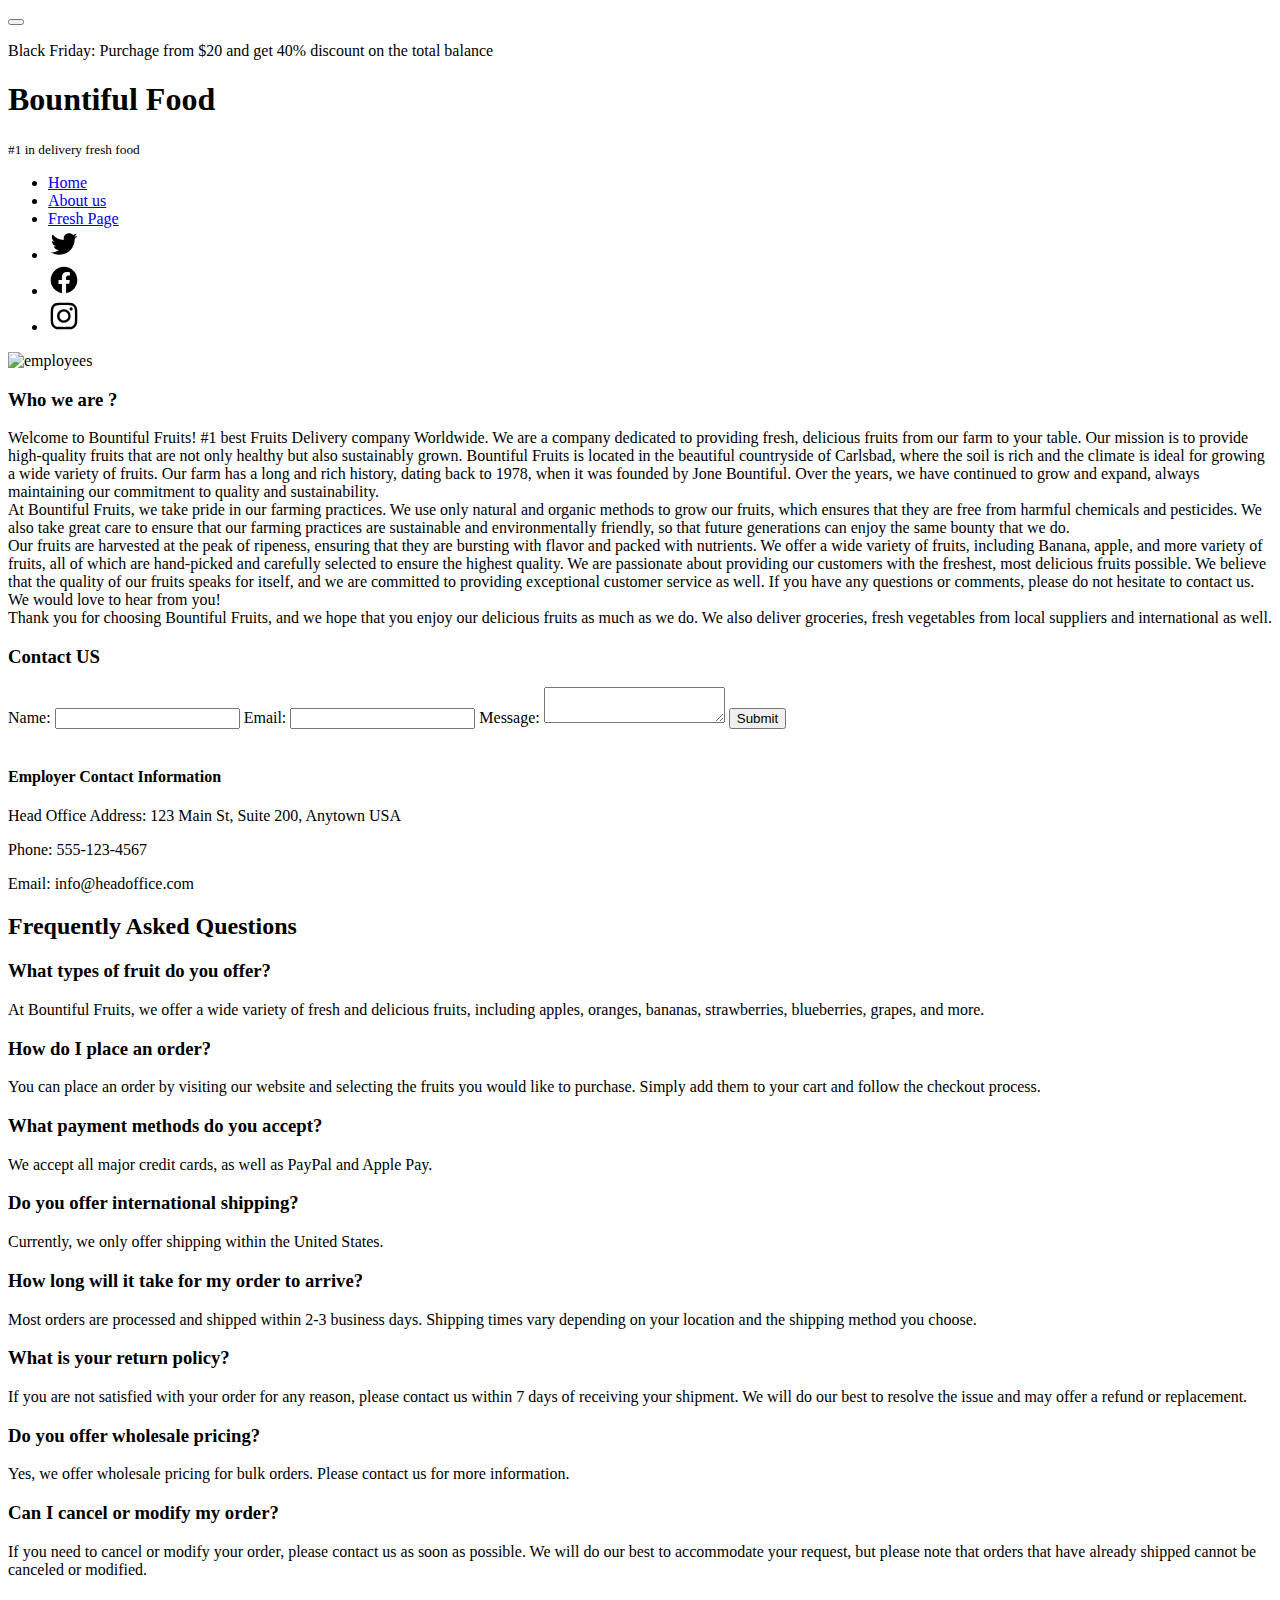
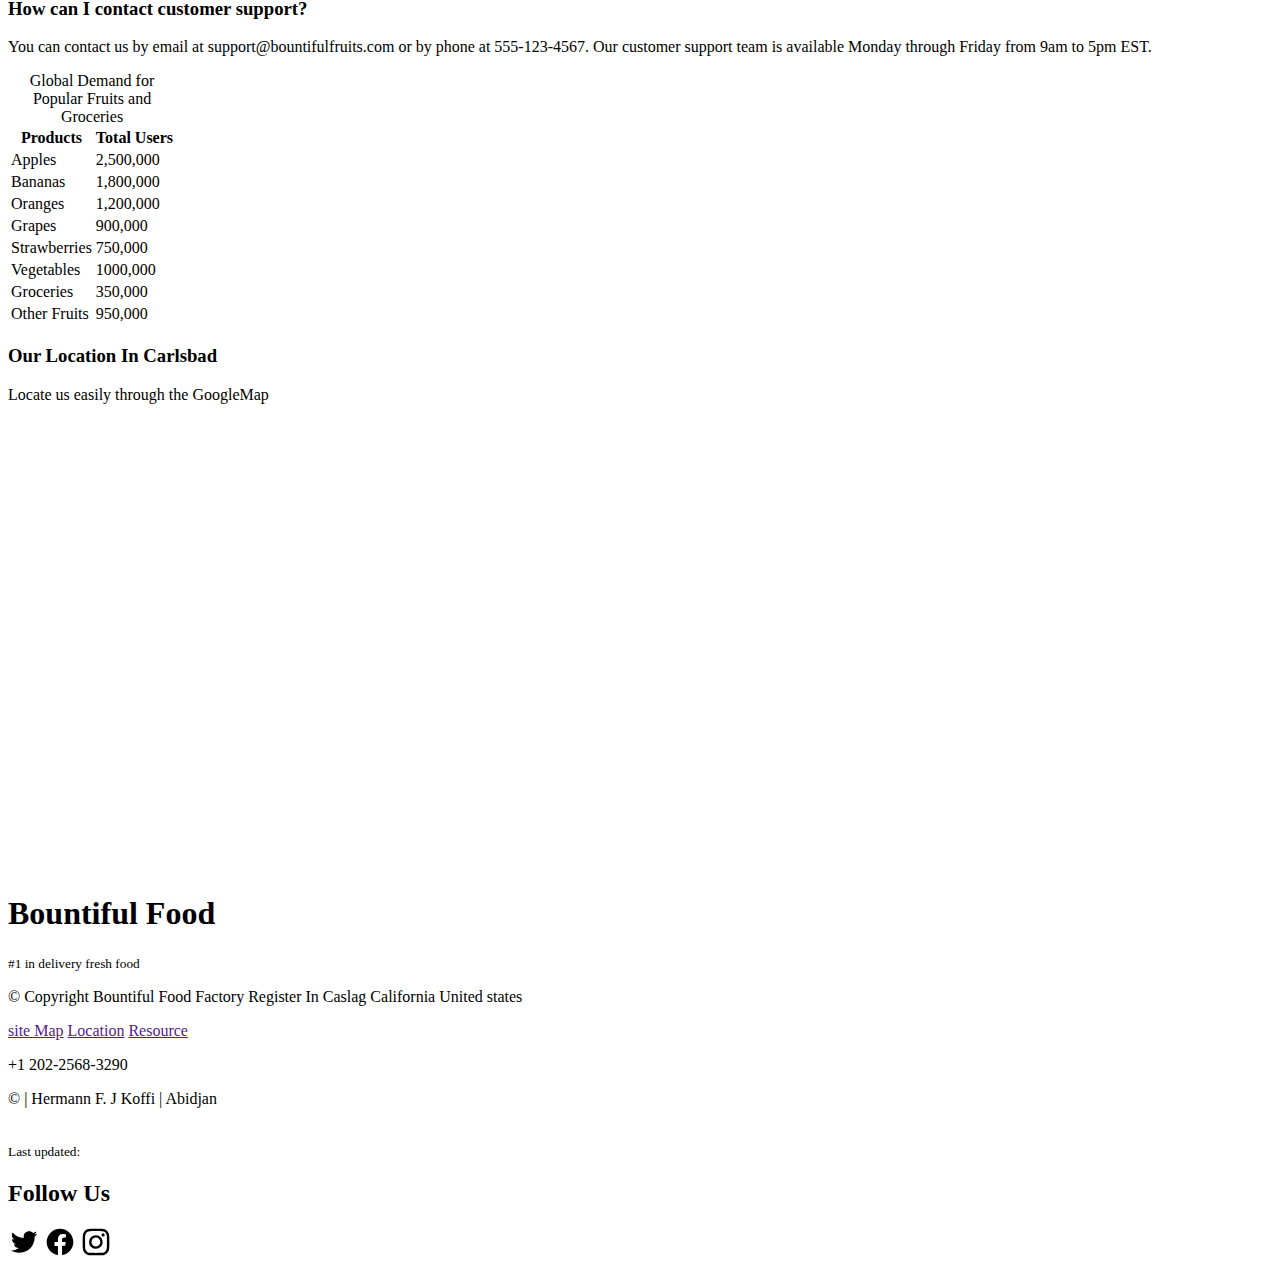
==== about-us.html @ 6716507a "update" ====
<!DOCTYPE html>
<html lang="en">

<head>
    <meta charset="UTF-8">
    <meta http-equiv="X-UA-Compatible" content="IE=edge">
    <meta name="viewport" content="width=device-width, initial-scale=1.0">
    <meta name="description"
        content="About us page, Official webpage of the Bountiful Delivery fatory food located in Carlsbad, California.">
    <title>Bountiful Foods Delivery | About us page</title>
    <link rel="shortcut icon" href="/bountiful/images/favicon-32x32.png" type="image/x-icon">
    <link rel="stylesheet" href="/bountiful/styles/normalize.css">
    <link rel="stylesheet" href="/bountiful/styles/small.css">
    <link rel="stylesheet" href="/bountiful/styles/medium.css">
    <link rel="stylesheet" href="/bountiful/styles/large.css">
    <script defer src="https://kit.fontawesome.com/ac007b80fc.js" crossorigin="anonymous"></script>
    <!-- google font scripts -->
    <link rel="preconnect" href="https://fonts.googleapis.com">
    <link rel="preconnect" href="https://fonts.gstatic.com" crossorigin>
    <link
        href="https://fonts.googleapis.com/css2?family=Montserrat:wght@200&family=Open+Sans&family=Playfair+Display&family=Source+Sans+Pro:wght@200&display=swap"
        rel="stylesheet">
</head>

<body>
    <header>
        <div class="banner" id="banner">
            <div class="banner-content">
                <div class="banner-text">
                    <button type="button" class="banner-button" onclick="hideBanner()"><i
                            class="fa-solid fa-rectangle-xmark"></i></button>
                    <p>Black Friday: Purchage from $20 and get 40% discount on the total balance</p>
                </div>
            </div>
        </div>
        <div class="large">
            <div class="header">
                <div class="wrapper-header">
                    <div class="logo">
                        <h1>Bountiful Food</h1>
                        <small>#1 in delivery fresh food</small>
                    </div>
                    <div class="hamburger-menu" id="hamburger-menu">
                        <div class="line"></div>
                        <div class="line"></div>
                        <div class="line"></div>
                    </div>
                </div>
            </div>
            <div class="links" id="links">
                <nav>
                    <ul>
                        <li class="btn"><a href="/bountiful/index.html">Home</a></li>
                        <li class="btn"><a href="#">About us</a></li>
                        <li class="btn"><a href="/bountiful/fresh-page.html">Fresh Page</a></li>
                        <li class="btn"><a href="twitter.com"><svg width="32" height="32"
                                    class="Glevq lmT4W _R1t5 lmT4W" viewBox="0 0 24 24" version="1.1"
                                    aria-hidden="false">
                                    <desc lang="en-US">Twitter icon</desc>
                                    <path
                                        d="M22 5.888c-.697.298-1.492.496-2.388.596.796-.497 1.493-1.292 1.791-2.285-.796.496-1.692.795-2.587.993C18.119 4.497 17.025 4 15.83 4c-2.289 0-4.08 1.788-4.08 4.073 0 .298 0 .596.1.895-3.383-.1-6.368-1.789-8.358-4.173a3.578 3.578 0 0 0-.597 1.987c0 1.39.696 2.682 1.79 3.378-.596 0-1.193-.199-1.79-.497v.1c0 1.986 1.393 3.576 3.283 3.973-.298.1-.696.1-1.094.1-.299 0-.498 0-.796-.1a3.971 3.971 0 0 0 3.78 2.782c-1.392 1.093-3.183 1.788-5.074 1.788-.298 0-.696 0-.995-.099 1.791 1.192 3.98 1.788 6.269 1.788 7.562.2 11.741-6.06 11.741-11.425v-.497c.796-.596 1.393-1.39 1.99-2.185Z">
                                    </path>
                                </svg></a></a></li>
                        <li class="btn"><a href="facebook.com"><svg width="32" height="32"
                                    class="Glevq lmT4W _R1t5 lmT4W" viewBox="0 0 24 24" version="1.1"
                                    aria-hidden="false">
                                    <desc lang="en-US">Facebook icon</desc>
                                    <path
                                        d="M22 12c0-5.563-4.5-10-10-10S2 6.5 2 12c0 5 3.688 9.125 8.438 9.875v-6.938H7.874V12h2.563V9.812c0-2.5 1.5-3.874 3.75-3.874 1.124 0 2.25.187 2.25.187v2.438h-1.25c-1.25 0-1.626.75-1.626 1.562V12h2.75l-.437 2.875h-2.313v7C18.313 21.187 22 17 22 12Z">
                                    </path>
                                </svg></a></a></li>
                        <li class="btn"><a href="instagram.com"><svg width="32" height="32"
                                    class="Glevq lmT4W _R1t5 lmT4W" viewBox="0 0 24 24" version="1.1"
                                    aria-hidden="false">
                                    <desc lang="en-US">Instagram icon</desc>
                                    <path
                                        d="M21.933 7.877c-.048-1.064-.219-1.79-.465-2.429a4.874 4.874 0 0 0-1.154-1.77 4.959 4.959 0 0 0-1.77-1.154c-.635-.246-1.361-.417-2.429-.464C15.052 2.012 14.71 2 11.996 2c-2.714 0-3.056.012-4.123.06-1.063.047-1.79.218-2.425.464-.658.254-1.214.599-1.77 1.155a4.959 4.959 0 0 0-1.154 1.77c-.246.634-.417 1.36-.464 2.428C2.012 8.94 2 9.282 2 11.996c0 2.714.012 3.056.06 4.123.047 1.064.218 1.79.464 2.429.254.658.599 1.214 1.155 1.77a4.958 4.958 0 0 0 1.77 1.154c.634.246 1.36.417 2.428.464 1.067.048 1.405.06 4.123.06s3.056-.012 4.123-.06c1.063-.047 1.79-.218 2.429-.464a4.872 4.872 0 0 0 1.77-1.155 4.956 4.956 0 0 0 1.154-1.77c.246-.634.417-1.36.465-2.428.047-1.067.059-1.405.059-4.123s-.016-3.056-.067-4.119Zm-1.798 8.159c-.044.976-.206 1.504-.345 1.857a3.103 3.103 0 0 1-.746 1.15c-.35.35-.683.568-1.151.747-.353.135-.881.301-1.857.345-1.056.047-1.37.06-4.04.06s-2.984-.012-4.04-.06c-.976-.044-1.504-.207-1.857-.345a3.103 3.103 0 0 1-1.15-.746 3.054 3.054 0 0 1-.747-1.151c-.135-.353-.301-.881-.345-1.857-.047-1.056-.06-1.37-.06-4.04s.013-2.984.06-4.04c.044-.976.206-1.504.345-1.857.183-.468.397-.801.746-1.15.35-.35.683-.568 1.151-.747.353-.135.881-.301 1.857-.345 1.056-.047 1.37-.06 4.04-.06s2.984.013 4.04.06c.976.044 1.504.206 1.857.345.468.183.801.397 1.15.746.35.35.568.683.747 1.151.135.353.301.881.345 1.857.047 1.056.06 1.37.06 4.04s-.012 2.988-.06 4.04Zm-8.139-9.17a5.136 5.136 0 1 0 .002 10.27 5.136 5.136 0 0 0-.002-10.27Zm0 8.463a3.333 3.333 0 1 1 0-6.665 3.333 3.333 0 0 1 0 6.665Zm6.536-8.67a1.197 1.197 0 1 1-2.397 0 1.197 1.197 0 1 1 2.397 0Z">
                                    </path>
                                </svg></a></li>
                    </ul>
                </nav>
            </div>
        </div>
    </header>
    <main>
        <div class="about-us-page">
            <div class="content-about-us">
                <img src="/bountiful/images/about-us-pic.jpg"
                    alt="employees" loading="lazy">
                <h3>Who we are ?</h3>
                <p> Welcome to Bountiful Fruits! #1 best Fruits Delivery company Worldwide. We are a company dedicated
                    to providing fresh, delicious fruits from our farm to your table. Our mission is to provide
                    high-quality fruits that are not only healthy but also sustainably grown.
                    Bountiful Fruits is located in the beautiful countryside of Carlsbad, where the soil is rich and the
                    climate is ideal for growing a wide variety of fruits. Our farm has a long and rich history, dating
                    back to 1978, when it was founded by Jone Bountiful. Over the years, we have continued to grow and
                    expand, always maintaining our commitment to quality and sustainability. <br>
                    At Bountiful Fruits, we take pride in our farming practices. We use only natural and organic methods
                    to grow our fruits, which ensures that they are free from harmful chemicals and pesticides. We also
                    take great care to ensure that our farming practices are sustainable and environmentally friendly,
                    so that future generations can enjoy the same bounty that we do. <br>
                    Our fruits are harvested at the peak of ripeness, ensuring that they are bursting with flavor and
                    packed with nutrients. We offer a wide variety of fruits, including Banana, apple, and more variety
                    of fruits, all of which are hand-picked and carefully selected to ensure the highest quality.
                    We are passionate about providing our customers with the freshest, most delicious fruits possible.
                    We believe that the quality of our fruits speaks for itself, and we are committed to providing
                    exceptional customer service as well. If you have any questions or comments, please do not hesitate
                    to contact us. We would love to hear from you! <br>
                    Thank you for choosing Bountiful Fruits, and we hope that you enjoy our delicious fruits as much as
                    we do. We also deliver groceries, fresh vegetables from local suppliers and international as well.
                </p>

        
                    <h3>Contact US</h3>
                <form action="#" method="post">
                    <label for="name">Name:</label>
                    <input type="text" id="name" name="name" required>

                    <label for="email">Email:</label>
                    <input type="email" id="email" name="email" required>

                    <label for="message">Message:</label>
                    <textarea id="message" name="message"  required></textarea>

                    <input type="submit" value="Submit">
                </form>
                <br>
                </div>
                <h4>Employer Contact Information</h4>
                <p>Head Office Address: 123 Main St, Suite 200, Anytown USA</p>
                <p>Phone: 555-123-4567</p>
                <p>Email: info@headoffice.com</p>


                <div class="faq">
                    <h2>Frequently Asked Questions</h2>
                    
                    <h3>What types of fruit do you offer?</h3>
                    <p>At Bountiful Fruits, we offer a wide variety of fresh and delicious fruits, including apples, oranges, bananas, strawberries, blueberries, grapes, and more.</p>
                    
                    <h3>How do I place an order?</h3>
                    <p>You can place an order by visiting our website and selecting the fruits you would like to purchase. Simply add them to your cart and follow the checkout process.</p>
                    
                    <h3>What payment methods do you accept?</h3>
                    <p>We accept all major credit cards, as well as PayPal and Apple Pay.</p>
                    
                    <h3>Do you offer international shipping?</h3>
                    <p>Currently, we only offer shipping within the United States.</p>
                    
                    <h3>How long will it take for my order to arrive?</h3>
                    <p>Most orders are processed and shipped within 2-3 business days. Shipping times vary depending on your location and the shipping method you choose.</p>
                    
                    <h3>What is your return policy?</h3>
                    <p>If you are not satisfied with your order for any reason, please contact us within 7 days of receiving your shipment. We will do our best to resolve the issue and may offer a refund or replacement.</p>
                    
                    <h3>Do you offer wholesale pricing?</h3>
                    <p>Yes, we offer wholesale pricing for bulk orders. Please contact us for more information.</p>
                    
                    <h3>Can I cancel or modify my order?</h3>
                    <p>If you need to cancel or modify your order, please contact us as soon as possible. We will do our best to accommodate your request, but please note that orders that have already shipped cannot be canceled or modified.</p>
                    
                    <h3>How can I contact customer support?</h3>
                    <p>You can contact us by email at support@bountifulfruits.com or by phone at 555-123-4567. Our customer support team is available Monday through Friday from 9am to 5pm EST.</p>
                  </div>
                  
            

            <div class="customer-data">
                <table>
                    <caption>Global Demand for Popular Fruits and Groceries</caption>
                    <tr>
                        <th>Products</th>
                        <th>Total Users</th>
                    </tr>
                    <tr>
                        <td>Apples</td>
                        <td>2,500,000</td>
                    </tr>
                    <tr>
                        <td>Bananas</td>
                        <td>1,800,000</td>
                    </tr>
                    <tr>
                        <td>Oranges</td>
                        <td>1,200,000</td>
                    </tr>
                    <tr>
                        <td>Grapes</td>
                        <td>900,000</td>
                    </tr>
                    <tr>
                        <td>Strawberries</td>
                        <td>750,000</td>
                    </tr>
                    <tr>
                        <td>Vegetables</td>
                        <td>1000,000</td>
                    </tr>
                    <tr>
                        <td>Groceries</td>
                        <td>350,000</td>
                    </tr>
                    <tr>
                        <td>Other Fruits</td>
                        <td>950,000</td>
                    </tr>
                </table>

                </table>
            </div>



            <div class="our-location">
                <h3>Our Location In Carlsbad</h3>
                <p>Locate us easily through the GoogleMap</p>
                <iframe
                    src="https://www.google.com/maps/embed?pb=!1m18!1m12!1m3!1d3369.001902185548!2d-104.21487158538137!3d32.392310710809404!2m3!1f0!2f0!3f0!3m2!1i1024!2i768!4f13.1!3m3!1m2!1s0x86e379728fc55c15%3A0x28a2e1c2445ec7f1!2sCountry%20Side%20St%2C%20Carlsbad%2C%20NM%2088220%2C%20USA!5e0!3m2!1sen!2sci!4v1680620390883!5m2!1sen!2sci"
                    width="600" height="450" style="border:0;" allowfullscreen="" loading="lazy"
                    referrerpolicy="no-referrer-when-downgrade"></iframe>
            </div>


        </div>




    </main>
    <footer>
        <div class="logo">
            <h1>Bountiful Food</h1>
            <small>#1 in delivery fresh food</small>
        </div>

        <div class="copyright">
            <p> <span id="year"></span> &copy; Copyright Bountiful Food Factory Register In Caslag California United
                states</p>
            <a href="">site Map</a>
            <a href="">Location</a>
            <a href="">Resource</a>
            <p>+1 202-2568-3290</p>
            <p>&copy; <span id="year"></span> | Hermann F. J Koffi | Abidjan</p> <br>
            <small>Last updated: <span id="currentdate2"></span> </small>
        </div>

        <div class="social-links">
            <h2>Follow Us</h2>
            <div class="follow-us">
                <a href=""><svg width="32" height="32" class="Glevq lmT4W _R1t5 lmT4W" viewBox="0 0 24 24" version="1.1"
                        aria-hidden="false">
                        <desc lang="en-US">Twitter icon</desc>
                        <path
                            d="M22 5.888c-.697.298-1.492.496-2.388.596.796-.497 1.493-1.292 1.791-2.285-.796.496-1.692.795-2.587.993C18.119 4.497 17.025 4 15.83 4c-2.289 0-4.08 1.788-4.08 4.073 0 .298 0 .596.1.895-3.383-.1-6.368-1.789-8.358-4.173a3.578 3.578 0 0 0-.597 1.987c0 1.39.696 2.682 1.79 3.378-.596 0-1.193-.199-1.79-.497v.1c0 1.986 1.393 3.576 3.283 3.973-.298.1-.696.1-1.094.1-.299 0-.498 0-.796-.1a3.971 3.971 0 0 0 3.78 2.782c-1.392 1.093-3.183 1.788-5.074 1.788-.298 0-.696 0-.995-.099 1.791 1.192 3.98 1.788 6.269 1.788 7.562.2 11.741-6.06 11.741-11.425v-.497c.796-.596 1.393-1.39 1.99-2.185Z">
                        </path>
                    </svg></a>
                <a href=""><svg width="32" height="32" class="Glevq lmT4W _R1t5 lmT4W" viewBox="0 0 24 24" version="1.1"
                        aria-hidden="false">
                        <desc lang="en-US">Facebook icon</desc>
                        <path
                            d="M22 12c0-5.563-4.5-10-10-10S2 6.5 2 12c0 5 3.688 9.125 8.438 9.875v-6.938H7.874V12h2.563V9.812c0-2.5 1.5-3.874 3.75-3.874 1.124 0 2.25.187 2.25.187v2.438h-1.25c-1.25 0-1.626.75-1.626 1.562V12h2.75l-.437 2.875h-2.313v7C18.313 21.187 22 17 22 12Z">
                        </path>
                    </svg></a>
                <a href=""><svg width="32" height="32" class="Glevq lmT4W _R1t5 lmT4W" viewBox="0 0 24 24" version="1.1"
                        aria-hidden="false">
                        <desc lang="en-US">Instagram icon</desc>
                        <path
                            d="M21.933 7.877c-.048-1.064-.219-1.79-.465-2.429a4.874 4.874 0 0 0-1.154-1.77 4.959 4.959 0 0 0-1.77-1.154c-.635-.246-1.361-.417-2.429-.464C15.052 2.012 14.71 2 11.996 2c-2.714 0-3.056.012-4.123.06-1.063.047-1.79.218-2.425.464-.658.254-1.214.599-1.77 1.155a4.959 4.959 0 0 0-1.154 1.77c-.246.634-.417 1.36-.464 2.428C2.012 8.94 2 9.282 2 11.996c0 2.714.012 3.056.06 4.123.047 1.064.218 1.79.464 2.429.254.658.599 1.214 1.155 1.77a4.958 4.958 0 0 0 1.77 1.154c.634.246 1.36.417 2.428.464 1.067.048 1.405.06 4.123.06s3.056-.012 4.123-.06c1.063-.047 1.79-.218 2.429-.464a4.872 4.872 0 0 0 1.77-1.155 4.956 4.956 0 0 0 1.154-1.77c.246-.634.417-1.36.465-2.428.047-1.067.059-1.405.059-4.123s-.016-3.056-.067-4.119Zm-1.798 8.159c-.044.976-.206 1.504-.345 1.857a3.103 3.103 0 0 1-.746 1.15c-.35.35-.683.568-1.151.747-.353.135-.881.301-1.857.345-1.056.047-1.37.06-4.04.06s-2.984-.012-4.04-.06c-.976-.044-1.504-.207-1.857-.345a3.103 3.103 0 0 1-1.15-.746 3.054 3.054 0 0 1-.747-1.151c-.135-.353-.301-.881-.345-1.857-.047-1.056-.06-1.37-.06-4.04s.013-2.984.06-4.04c.044-.976.206-1.504.345-1.857.183-.468.397-.801.746-1.15.35-.35.683-.568 1.151-.747.353-.135.881-.301 1.857-.345 1.056-.047 1.37-.06 4.04-.06s2.984.013 4.04.06c.976.044 1.504.206 1.857.345.468.183.801.397 1.15.746.35.35.568.683.747 1.151.135.353.301.881.345 1.857.047 1.056.06 1.37.06 4.04s-.012 2.988-.06 4.04Zm-8.139-9.17a5.136 5.136 0 1 0 .002 10.27 5.136 5.136 0 0 0-.002-10.27Zm0 8.463a3.333 3.333 0 1 1 0-6.665 3.333 3.333 0 0 1 0 6.665Zm6.536-8.67a1.197 1.197 0 1 1-2.397 0 1.197 1.197 0 1 1 2.397 0Z">
                        </path>
                    </svg></a>
            </div>

        </div>
    </footer>
    <script defer src="/bountiful/scripts/script.js"></script>
</body>

</html>
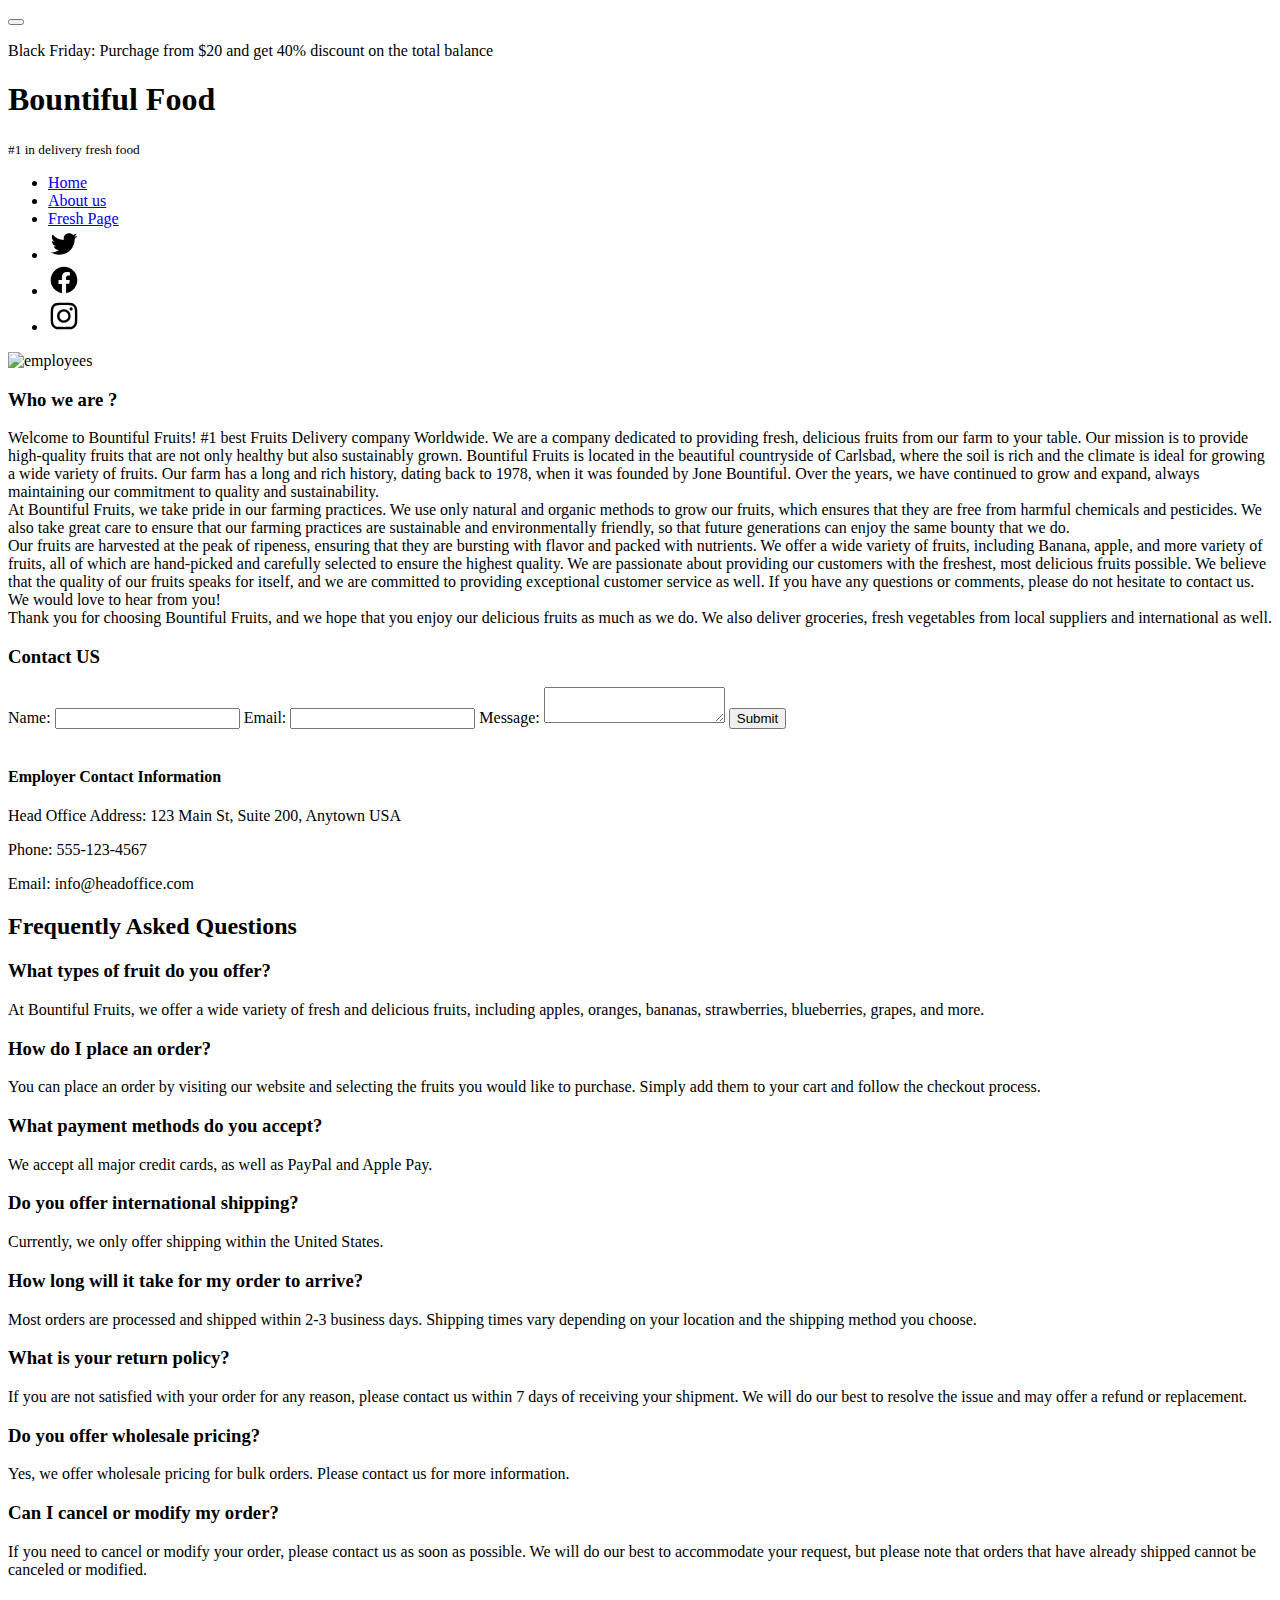
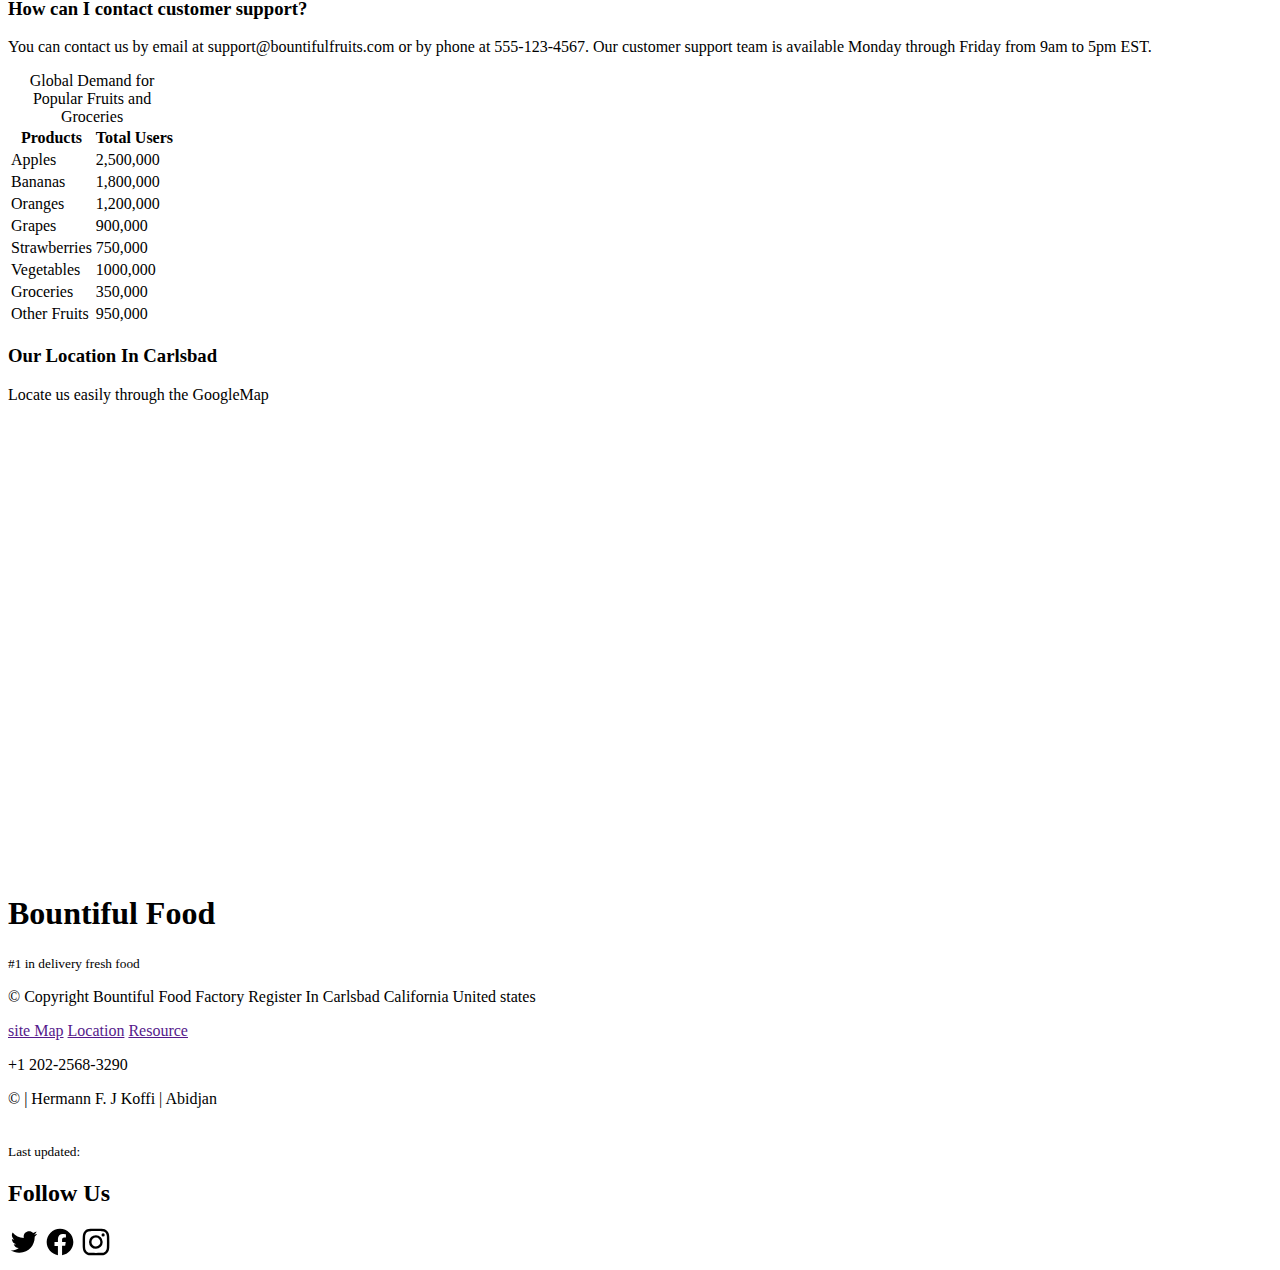
==== commit 03dc0c26: "update" ====
--- a/about-us.html
+++ b/about-us.html
@@ -85,8 +85,7 @@
     <main>
         <div class="about-us-page">
             <div class="content-about-us">
-                <img src="/bountiful/images/about-us-pic.jpg"
-                    alt="employees" loading="lazy">
+                <img src="/bountiful/images/about-us-pic.jpg" alt="employees" loading="lazy">
                 <h3>Who we are ?</h3>
                 <p> Welcome to Bountiful Fruits! #1 best Fruits Delivery company Worldwide. We are a company dedicated
                     to providing fresh, delicious fruits from our farm to your table. Our mission is to provide
@@ -110,8 +109,8 @@
                     we do. We also deliver groceries, fresh vegetables from local suppliers and international as well.
                 </p>
 
-        
-                    <h3>Contact US</h3>
+
+                <h3>Contact US</h3>
                 <form action="#" method="post">
                     <label for="name">Name:</label>
                     <input type="text" id="name" name="name" required>
@@ -120,50 +119,57 @@
                     <input type="email" id="email" name="email" required>
 
                     <label for="message">Message:</label>
-                    <textarea id="message" name="message"  required></textarea>
+                    <textarea id="message" name="message" required></textarea>
 
                     <input type="submit" value="Submit">
                 </form>
                 <br>
-                </div>
-                <h4>Employer Contact Information</h4>
-                <p>Head Office Address: 123 Main St, Suite 200, Anytown USA</p>
-                <p>Phone: 555-123-4567</p>
-                <p>Email: info@headoffice.com</p>
-
-
-                <div class="faq">
-                    <h2>Frequently Asked Questions</h2>
-                    
-                    <h3>What types of fruit do you offer?</h3>
-                    <p>At Bountiful Fruits, we offer a wide variety of fresh and delicious fruits, including apples, oranges, bananas, strawberries, blueberries, grapes, and more.</p>
-                    
-                    <h3>How do I place an order?</h3>
-                    <p>You can place an order by visiting our website and selecting the fruits you would like to purchase. Simply add them to your cart and follow the checkout process.</p>
-                    
-                    <h3>What payment methods do you accept?</h3>
-                    <p>We accept all major credit cards, as well as PayPal and Apple Pay.</p>
-                    
-                    <h3>Do you offer international shipping?</h3>
-                    <p>Currently, we only offer shipping within the United States.</p>
-                    
-                    <h3>How long will it take for my order to arrive?</h3>
-                    <p>Most orders are processed and shipped within 2-3 business days. Shipping times vary depending on your location and the shipping method you choose.</p>
-                    
-                    <h3>What is your return policy?</h3>
-                    <p>If you are not satisfied with your order for any reason, please contact us within 7 days of receiving your shipment. We will do our best to resolve the issue and may offer a refund or replacement.</p>
-                    
-                    <h3>Do you offer wholesale pricing?</h3>
-                    <p>Yes, we offer wholesale pricing for bulk orders. Please contact us for more information.</p>
-                    
-                    <h3>Can I cancel or modify my order?</h3>
-                    <p>If you need to cancel or modify your order, please contact us as soon as possible. We will do our best to accommodate your request, but please note that orders that have already shipped cannot be canceled or modified.</p>
-                    
-                    <h3>How can I contact customer support?</h3>
-                    <p>You can contact us by email at support@bountifulfruits.com or by phone at 555-123-4567. Our customer support team is available Monday through Friday from 9am to 5pm EST.</p>
-                  </div>
-                  
-            
+            </div>
+            <h4>Employer Contact Information</h4>
+            <p>Head Office Address: 123 Main St, Suite 200, Anytown USA</p>
+            <p>Phone: 555-123-4567</p>
+            <p>Email: info@headoffice.com</p>
+
+
+            <div class="faq">
+                <h2>Frequently Asked Questions</h2>
+
+                <h3>What types of fruit do you offer?</h3>
+                <p>At Bountiful Fruits, we offer a wide variety of fresh and delicious fruits, including apples,
+                    oranges, bananas, strawberries, blueberries, grapes, and more.</p>
+
+                <h3>How do I place an order?</h3>
+                <p>You can place an order by visiting our website and selecting the fruits you would like to purchase.
+                    Simply add them to your cart and follow the checkout process.</p>
+
+                <h3>What payment methods do you accept?</h3>
+                <p>We accept all major credit cards, as well as PayPal and Apple Pay.</p>
+
+                <h3>Do you offer international shipping?</h3>
+                <p>Currently, we only offer shipping within the United States.</p>
+
+                <h3>How long will it take for my order to arrive?</h3>
+                <p>Most orders are processed and shipped within 2-3 business days. Shipping times vary depending on your
+                    location and the shipping method you choose.</p>
+
+                <h3>What is your return policy?</h3>
+                <p>If you are not satisfied with your order for any reason, please contact us within 7 days of receiving
+                    your shipment. We will do our best to resolve the issue and may offer a refund or replacement.</p>
+
+                <h3>Do you offer wholesale pricing?</h3>
+                <p>Yes, we offer wholesale pricing for bulk orders. Please contact us for more information.</p>
+
+                <h3>Can I cancel or modify my order?</h3>
+                <p>If you need to cancel or modify your order, please contact us as soon as possible. We will do our
+                    best to accommodate your request, but please note that orders that have already shipped cannot be
+                    canceled or modified.</p>
+
+                <h3>How can I contact customer support?</h3>
+                <p>You can contact us by email at support@bountifulfruits.com or by phone at 555-123-4567. Our customer
+                    support team is available Monday through Friday from 9am to 5pm EST.</p>
+            </div>
+
+
 
             <div class="customer-data">
                 <table>
@@ -234,7 +240,7 @@
         </div>
 
         <div class="copyright">
-            <p> <span id="year"></span> &copy; Copyright Bountiful Food Factory Register In Caslag California United
+            <p> <span id="year"></span> &copy; Copyright Bountiful Food Factory Register In Carlsbad California United
                 states</p>
             <a href="">site Map</a>
             <a href="">Location</a>
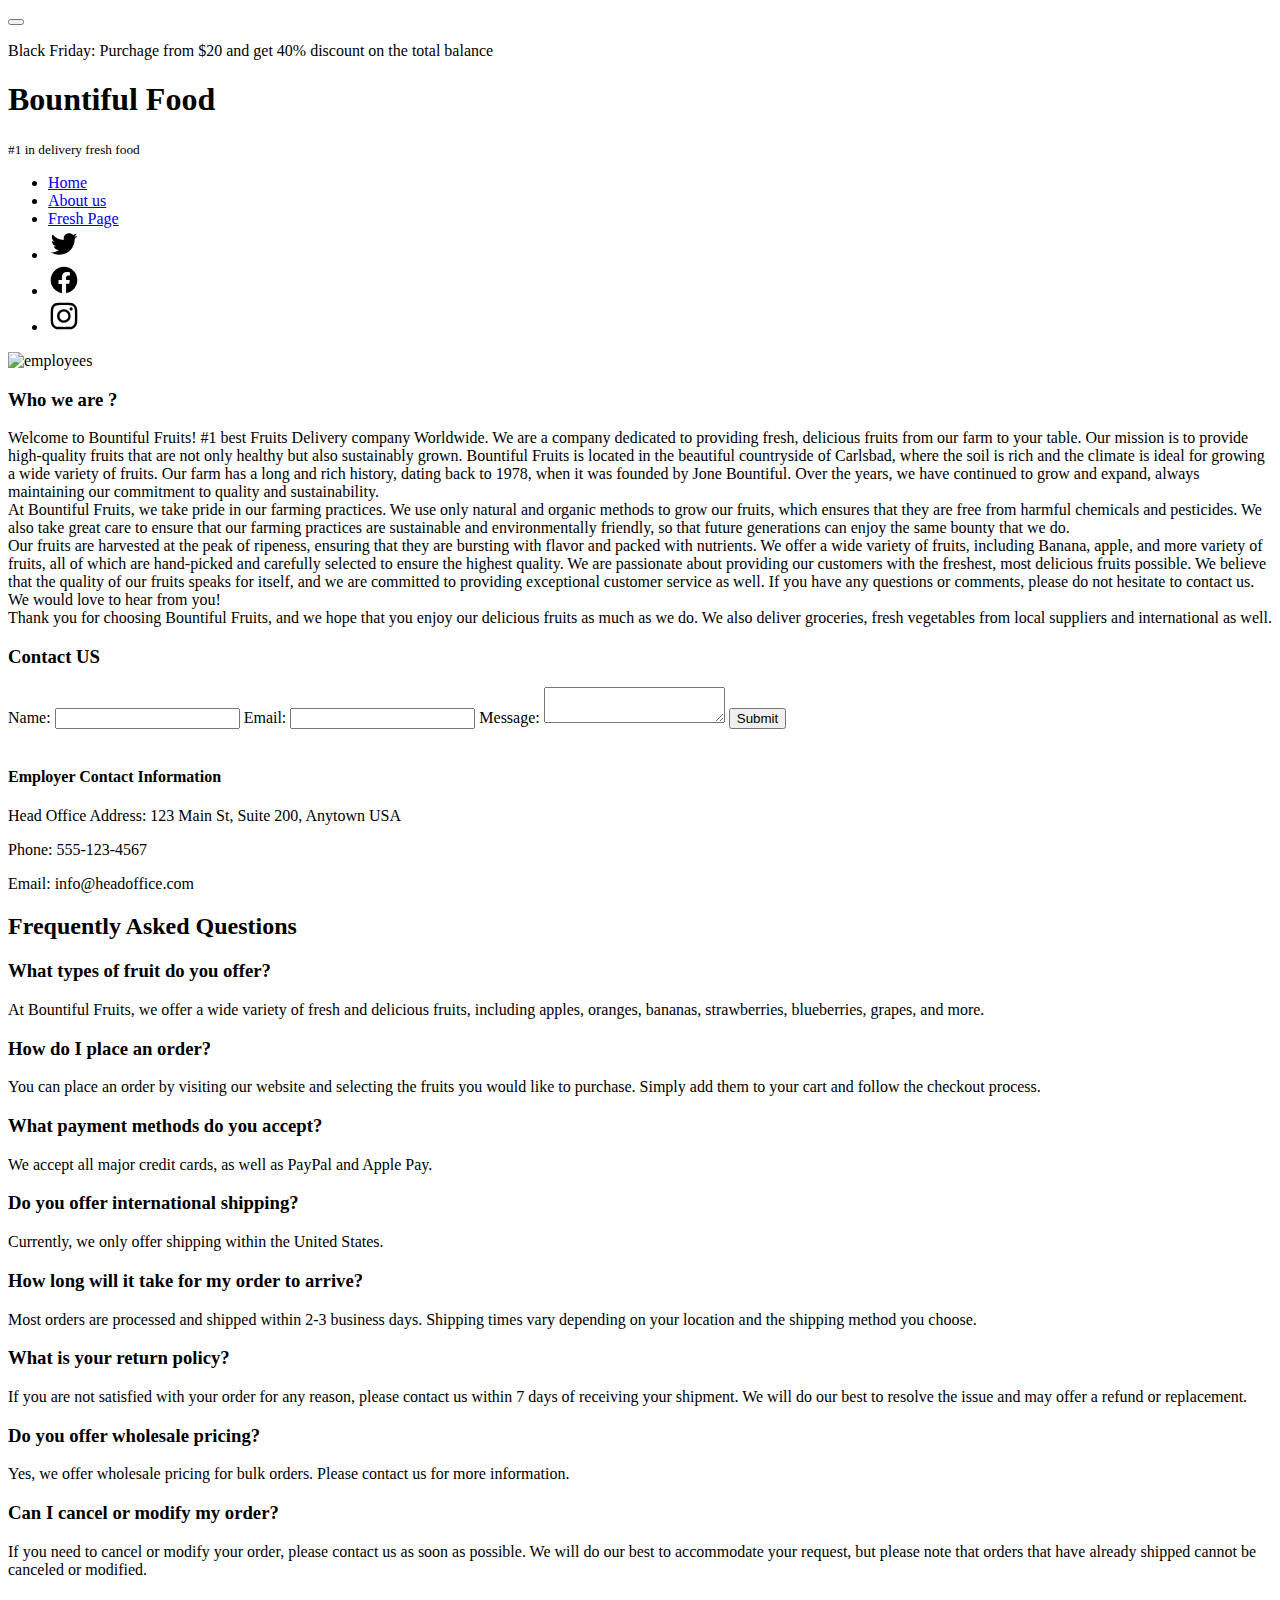
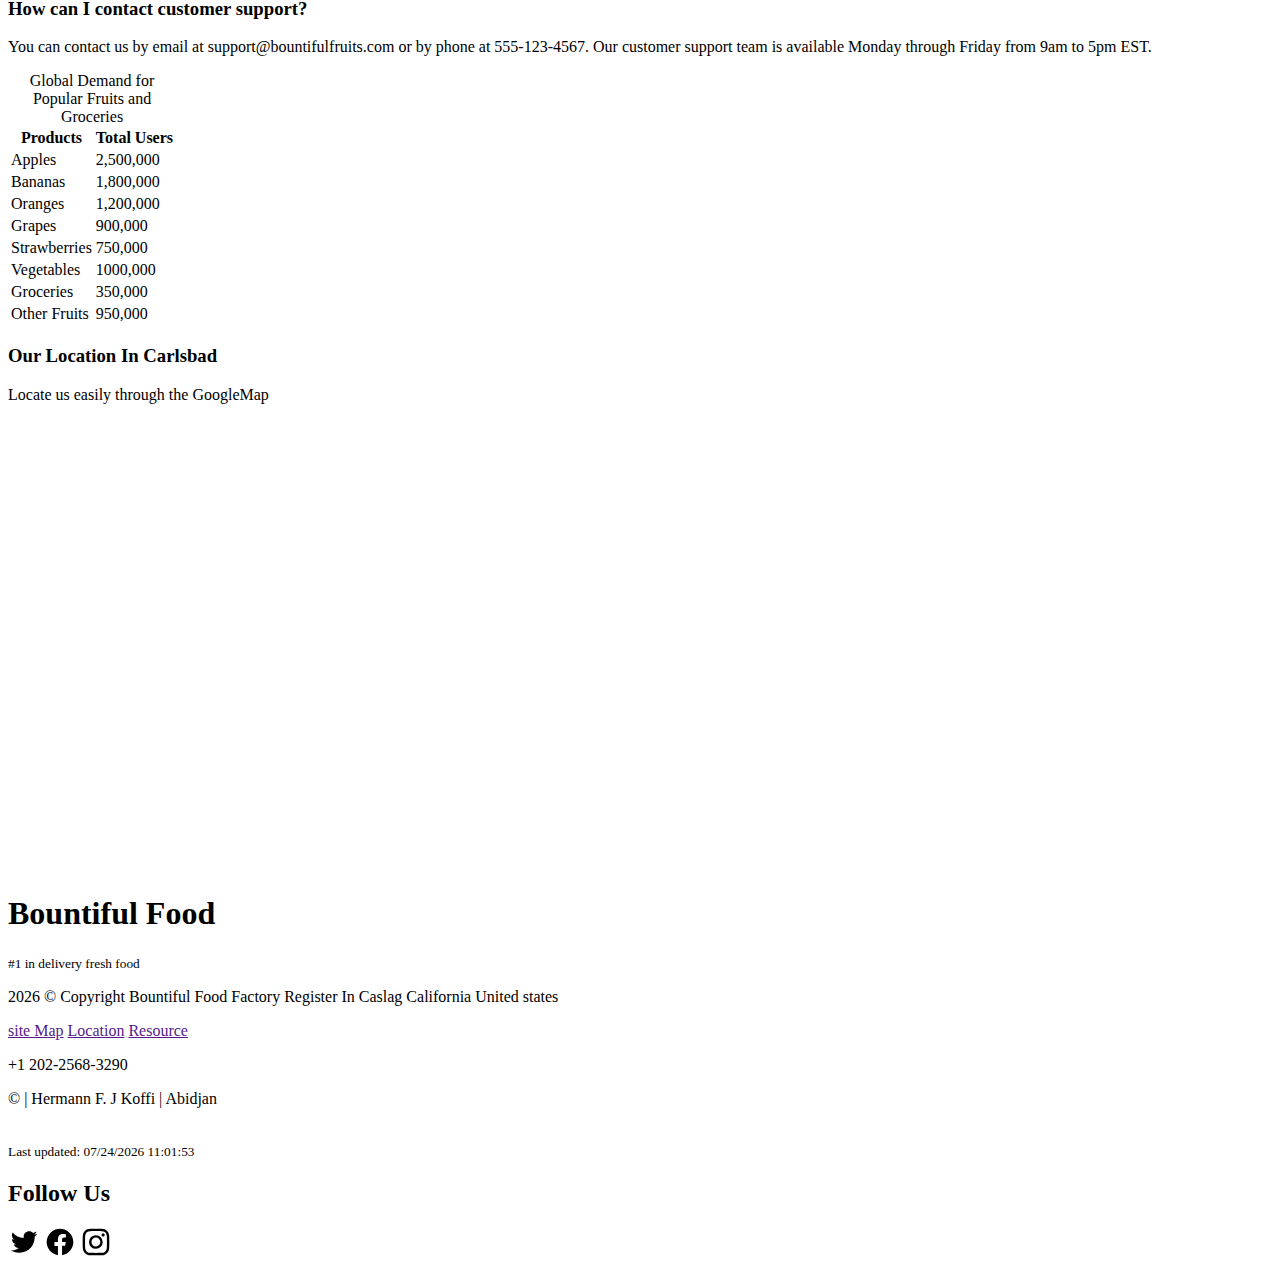
==== commit e26f4052: "update" ====
--- a/about-us.html
+++ b/about-us.html
@@ -85,7 +85,8 @@
     <main>
         <div class="about-us-page">
             <div class="content-about-us">
-                <img src="/bountiful/images/about-us-pic.jpg" alt="employees" loading="lazy">
+                <img src="/bountiful/images/about-us-pic.jpg"
+                    alt="employees" loading="lazy">
                 <h3>Who we are ?</h3>
                 <p> Welcome to Bountiful Fruits! #1 best Fruits Delivery company Worldwide. We are a company dedicated
                     to providing fresh, delicious fruits from our farm to your table. Our mission is to provide
@@ -109,8 +110,8 @@
                     we do. We also deliver groceries, fresh vegetables from local suppliers and international as well.
                 </p>
 
-
-                <h3>Contact US</h3>
+        
+                    <h3>Contact US</h3>
                 <form action="#" method="post">
                     <label for="name">Name:</label>
                     <input type="text" id="name" name="name" required>
@@ -119,57 +120,50 @@
                     <input type="email" id="email" name="email" required>
 
                     <label for="message">Message:</label>
-                    <textarea id="message" name="message" required></textarea>
+                    <textarea id="message" name="message"  required></textarea>
 
                     <input type="submit" value="Submit">
                 </form>
                 <br>
-            </div>
-            <h4>Employer Contact Information</h4>
-            <p>Head Office Address: 123 Main St, Suite 200, Anytown USA</p>
-            <p>Phone: 555-123-4567</p>
-            <p>Email: info@headoffice.com</p>
-
-
-            <div class="faq">
-                <h2>Frequently Asked Questions</h2>
-
-                <h3>What types of fruit do you offer?</h3>
-                <p>At Bountiful Fruits, we offer a wide variety of fresh and delicious fruits, including apples,
-                    oranges, bananas, strawberries, blueberries, grapes, and more.</p>
-
-                <h3>How do I place an order?</h3>
-                <p>You can place an order by visiting our website and selecting the fruits you would like to purchase.
-                    Simply add them to your cart and follow the checkout process.</p>
-
-                <h3>What payment methods do you accept?</h3>
-                <p>We accept all major credit cards, as well as PayPal and Apple Pay.</p>
-
-                <h3>Do you offer international shipping?</h3>
-                <p>Currently, we only offer shipping within the United States.</p>
-
-                <h3>How long will it take for my order to arrive?</h3>
-                <p>Most orders are processed and shipped within 2-3 business days. Shipping times vary depending on your
-                    location and the shipping method you choose.</p>
-
-                <h3>What is your return policy?</h3>
-                <p>If you are not satisfied with your order for any reason, please contact us within 7 days of receiving
-                    your shipment. We will do our best to resolve the issue and may offer a refund or replacement.</p>
-
-                <h3>Do you offer wholesale pricing?</h3>
-                <p>Yes, we offer wholesale pricing for bulk orders. Please contact us for more information.</p>
-
-                <h3>Can I cancel or modify my order?</h3>
-                <p>If you need to cancel or modify your order, please contact us as soon as possible. We will do our
-                    best to accommodate your request, but please note that orders that have already shipped cannot be
-                    canceled or modified.</p>
-
-                <h3>How can I contact customer support?</h3>
-                <p>You can contact us by email at support@bountifulfruits.com or by phone at 555-123-4567. Our customer
-                    support team is available Monday through Friday from 9am to 5pm EST.</p>
-            </div>
-
-
+                </div>
+                <h4>Employer Contact Information</h4>
+                <p>Head Office Address: 123 Main St, Suite 200, Anytown USA</p>
+                <p>Phone: 555-123-4567</p>
+                <p>Email: info@headoffice.com</p>
+
+
+                <div class="faq">
+                    <h2>Frequently Asked Questions</h2>
+                    
+                    <h3>What types of fruit do you offer?</h3>
+                    <p>At Bountiful Fruits, we offer a wide variety of fresh and delicious fruits, including apples, oranges, bananas, strawberries, blueberries, grapes, and more.</p>
+                    
+                    <h3>How do I place an order?</h3>
+                    <p>You can place an order by visiting our website and selecting the fruits you would like to purchase. Simply add them to your cart and follow the checkout process.</p>
+                    
+                    <h3>What payment methods do you accept?</h3>
+                    <p>We accept all major credit cards, as well as PayPal and Apple Pay.</p>
+                    
+                    <h3>Do you offer international shipping?</h3>
+                    <p>Currently, we only offer shipping within the United States.</p>
+                    
+                    <h3>How long will it take for my order to arrive?</h3>
+                    <p>Most orders are processed and shipped within 2-3 business days. Shipping times vary depending on your location and the shipping method you choose.</p>
+                    
+                    <h3>What is your return policy?</h3>
+                    <p>If you are not satisfied with your order for any reason, please contact us within 7 days of receiving your shipment. We will do our best to resolve the issue and may offer a refund or replacement.</p>
+                    
+                    <h3>Do you offer wholesale pricing?</h3>
+                    <p>Yes, we offer wholesale pricing for bulk orders. Please contact us for more information.</p>
+                    
+                    <h3>Can I cancel or modify my order?</h3>
+                    <p>If you need to cancel or modify your order, please contact us as soon as possible. We will do our best to accommodate your request, but please note that orders that have already shipped cannot be canceled or modified.</p>
+                    
+                    <h3>How can I contact customer support?</h3>
+                    <p>You can contact us by email at support@bountifulfruits.com or by phone at 555-123-4567. Our customer support team is available Monday through Friday from 9am to 5pm EST.</p>
+                  </div>
+                  
+            
 
             <div class="customer-data">
                 <table>
@@ -240,7 +234,7 @@
         </div>
 
         <div class="copyright">
-            <p> <span id="year"></span> &copy; Copyright Bountiful Food Factory Register In Carlsbad California United
+            <p> <span id="year"></span> &copy; Copyright Bountiful Food Factory Register In Caslag California United
                 states</p>
             <a href="">site Map</a>
             <a href="">Location</a>
@@ -278,7 +272,7 @@
 
         </div>
     </footer>
-    <script defer src="/bountiful/scripts/script.js"></script>
+    <script defer src="/scripts/script.js"></script>
 </body>
 
 </html>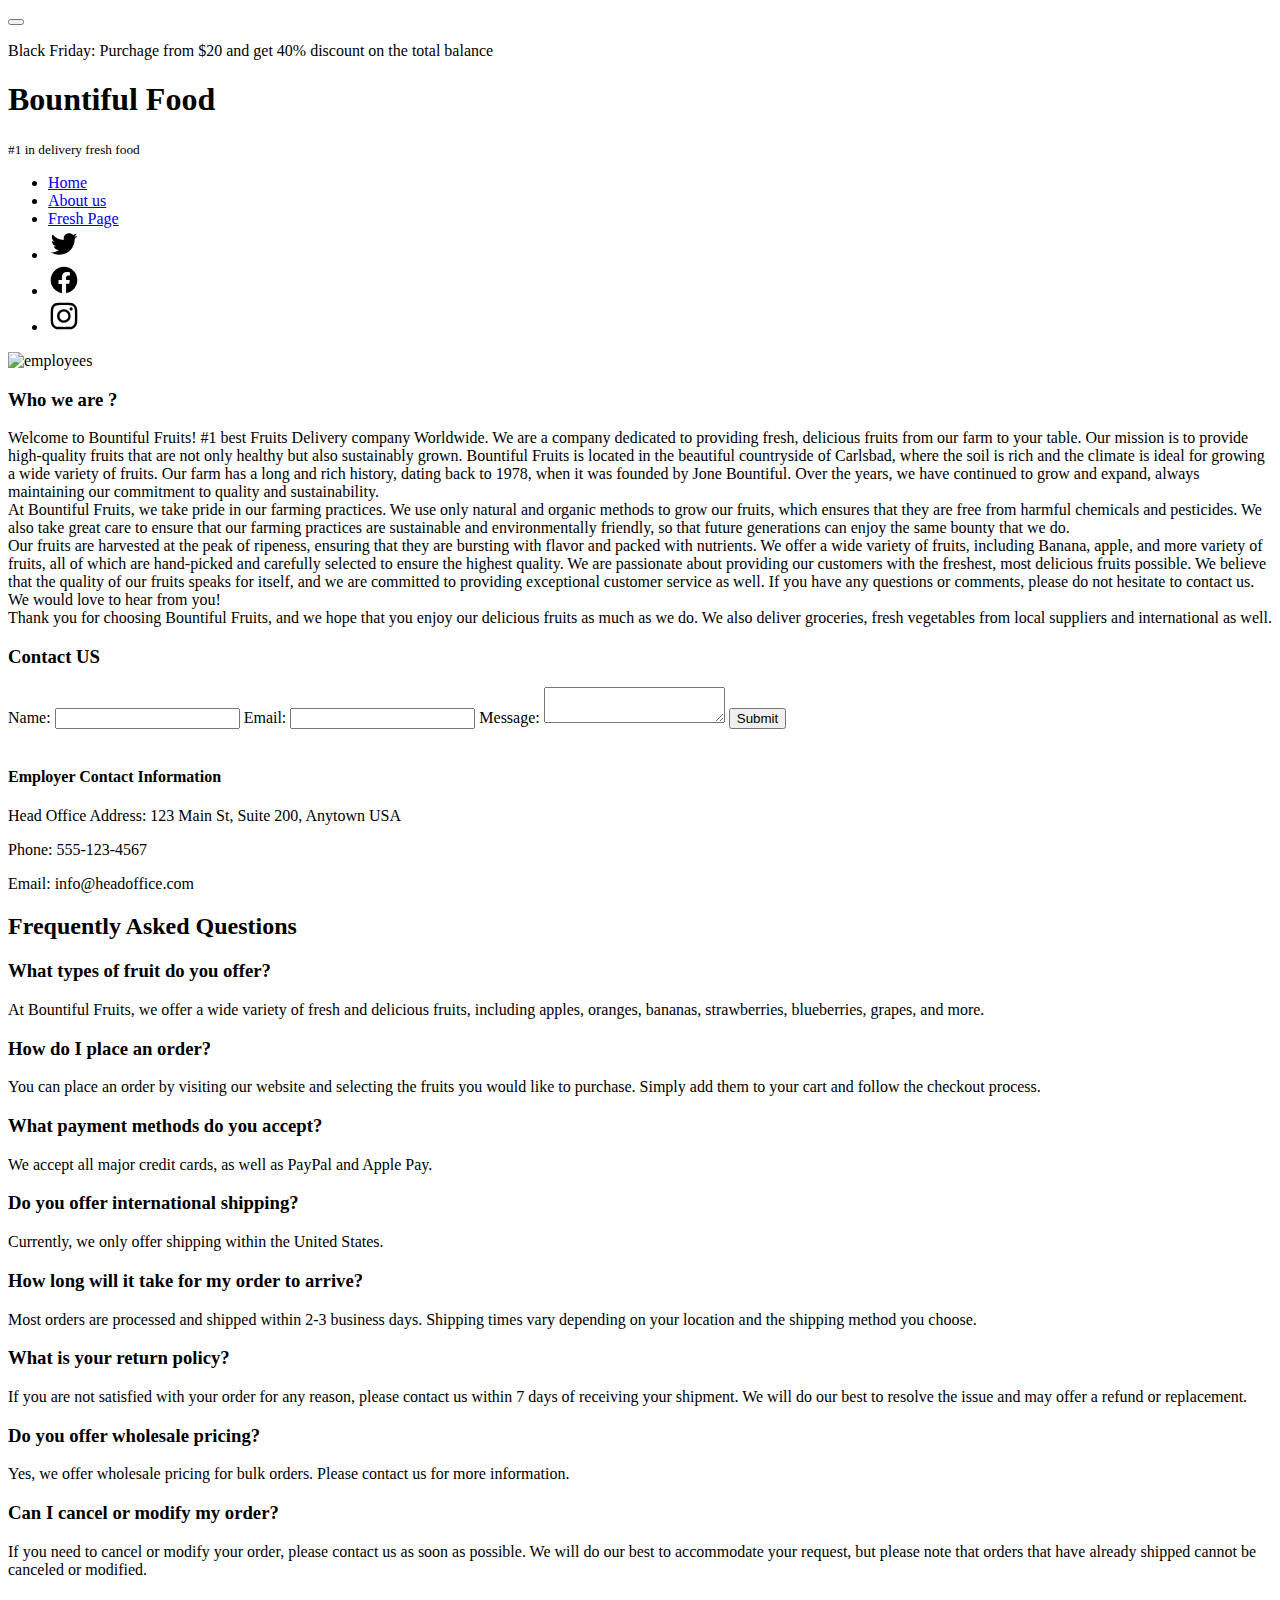
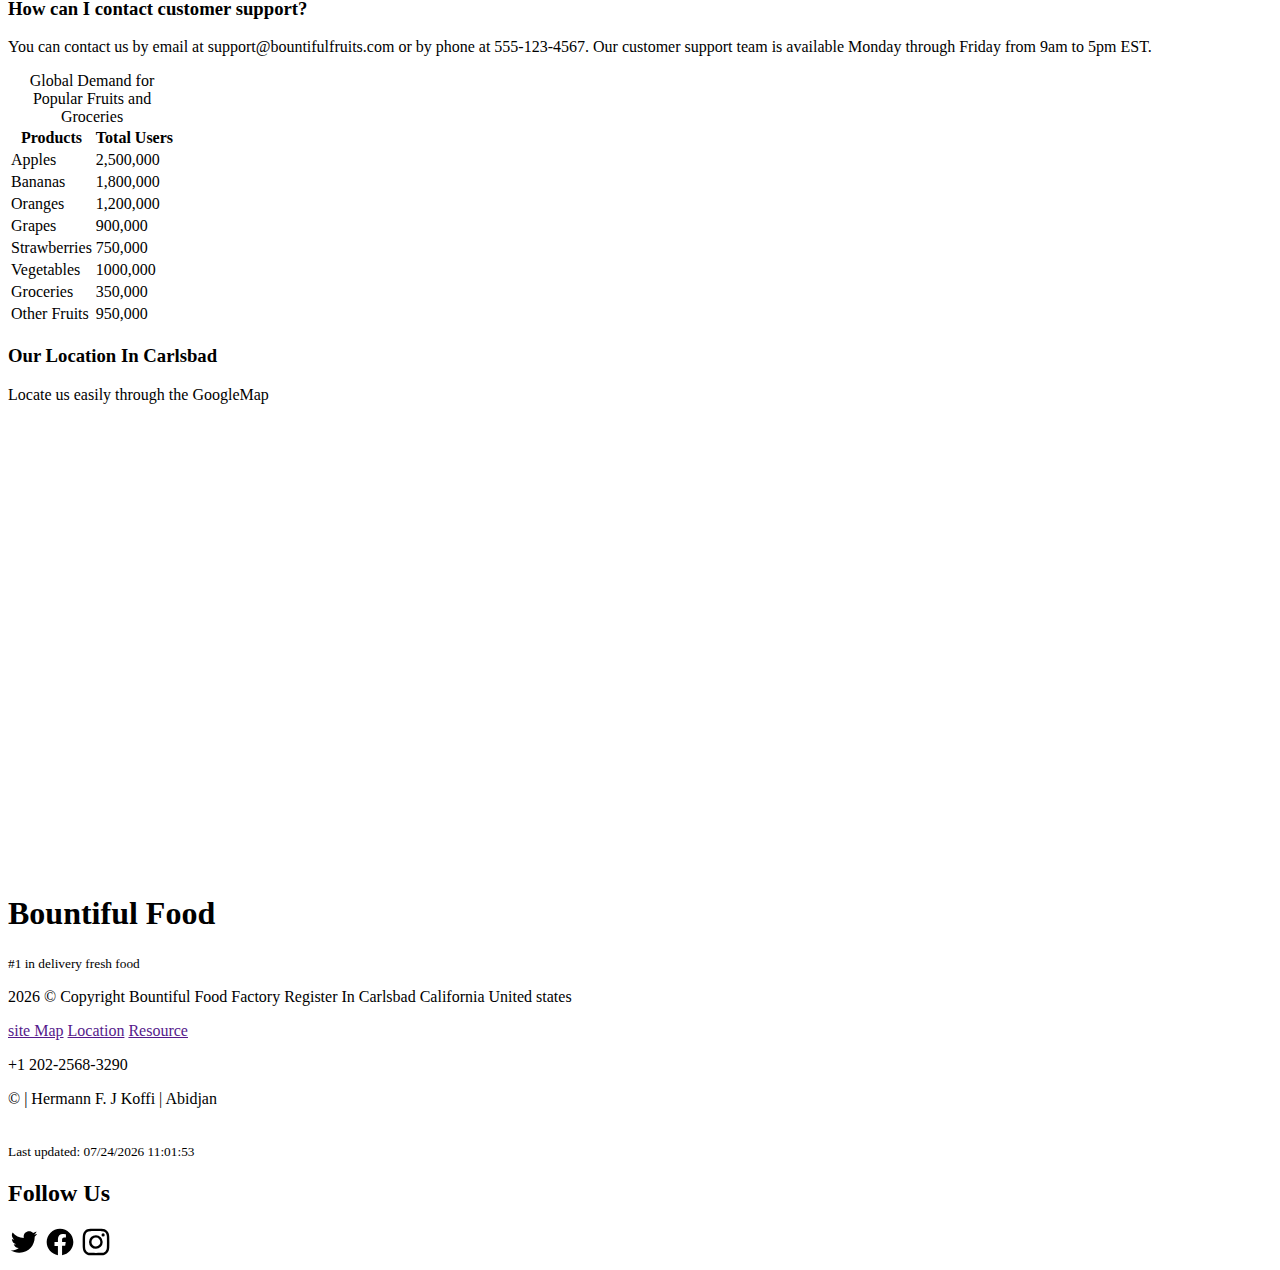
==== commit 35b6795b: "update" ====
--- a/about-us.html
+++ b/about-us.html
@@ -234,7 +234,7 @@
         </div>
 
         <div class="copyright">
-            <p> <span id="year"></span> &copy; Copyright Bountiful Food Factory Register In Caslag California United
+            <p> <span id="year"></span> &copy; Copyright Bountiful Food Factory Register In Carlsbad California United
                 states</p>
             <a href="">site Map</a>
             <a href="">Location</a>
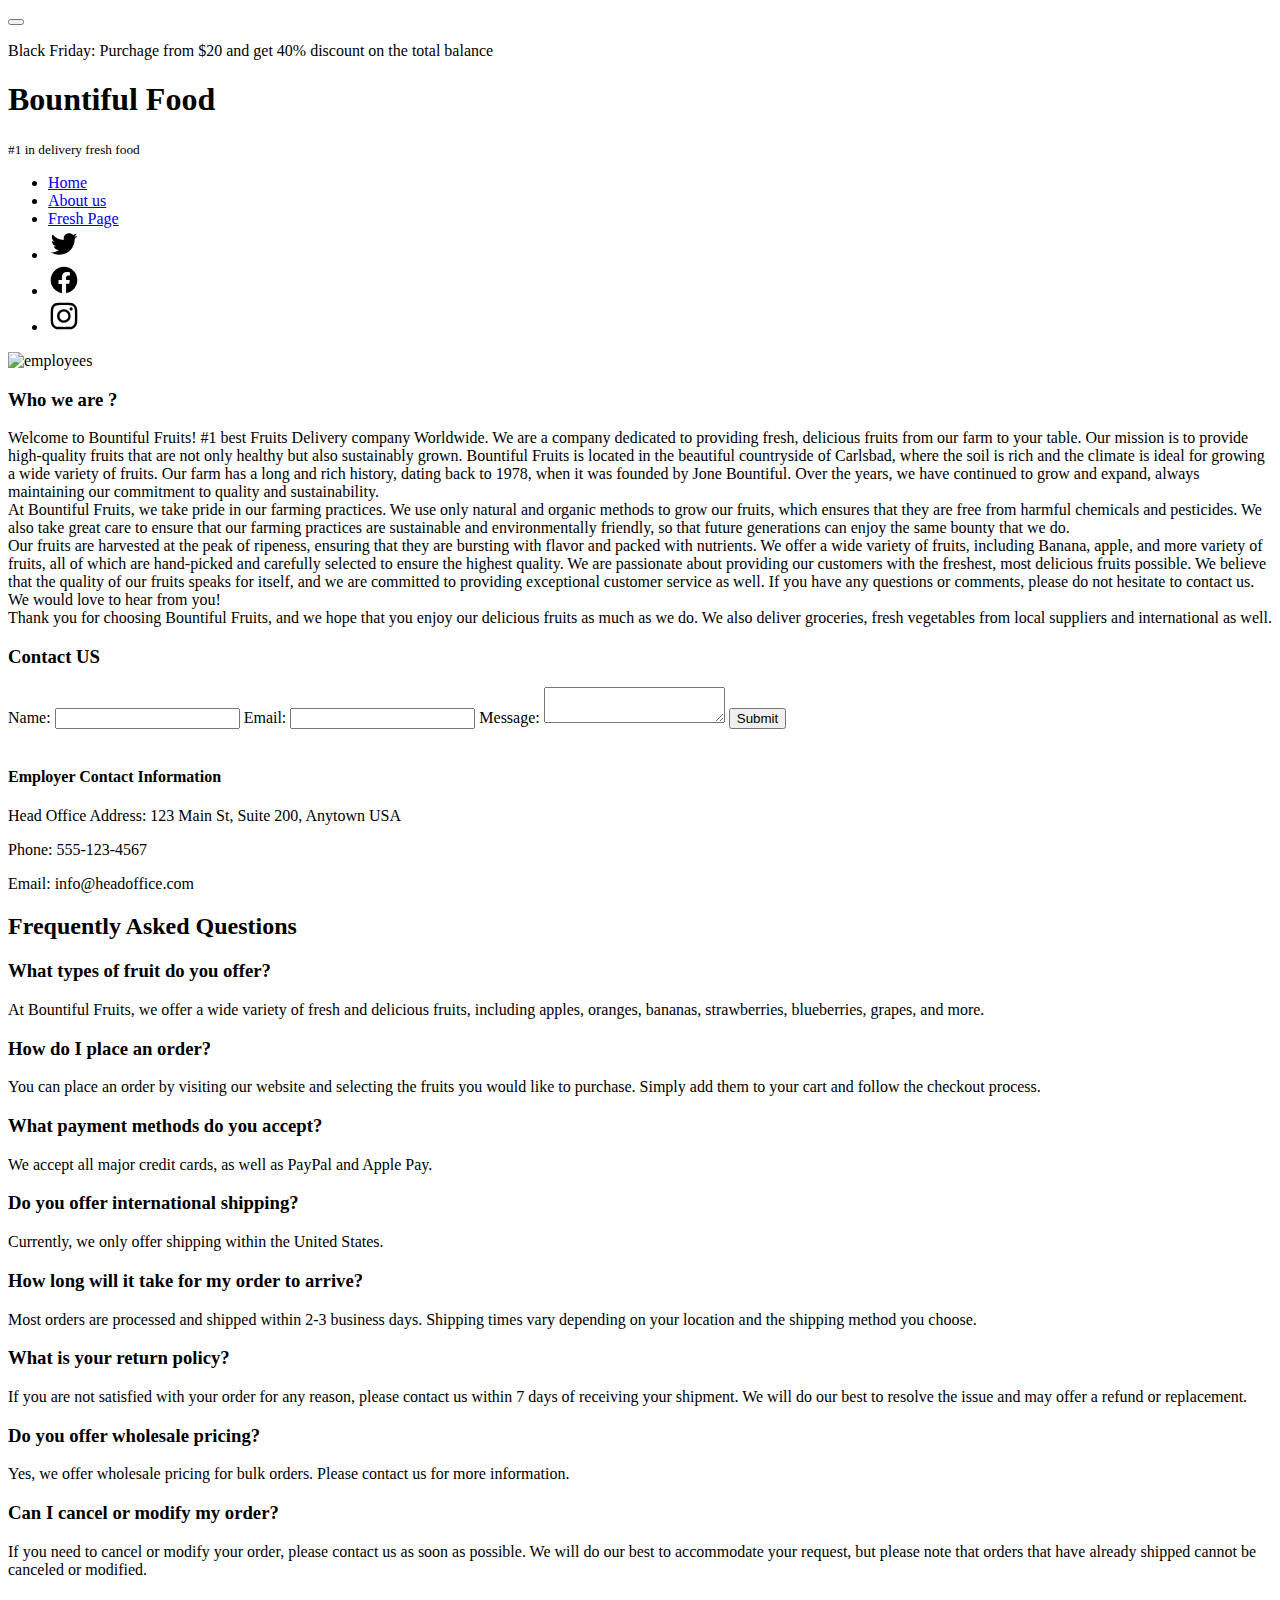
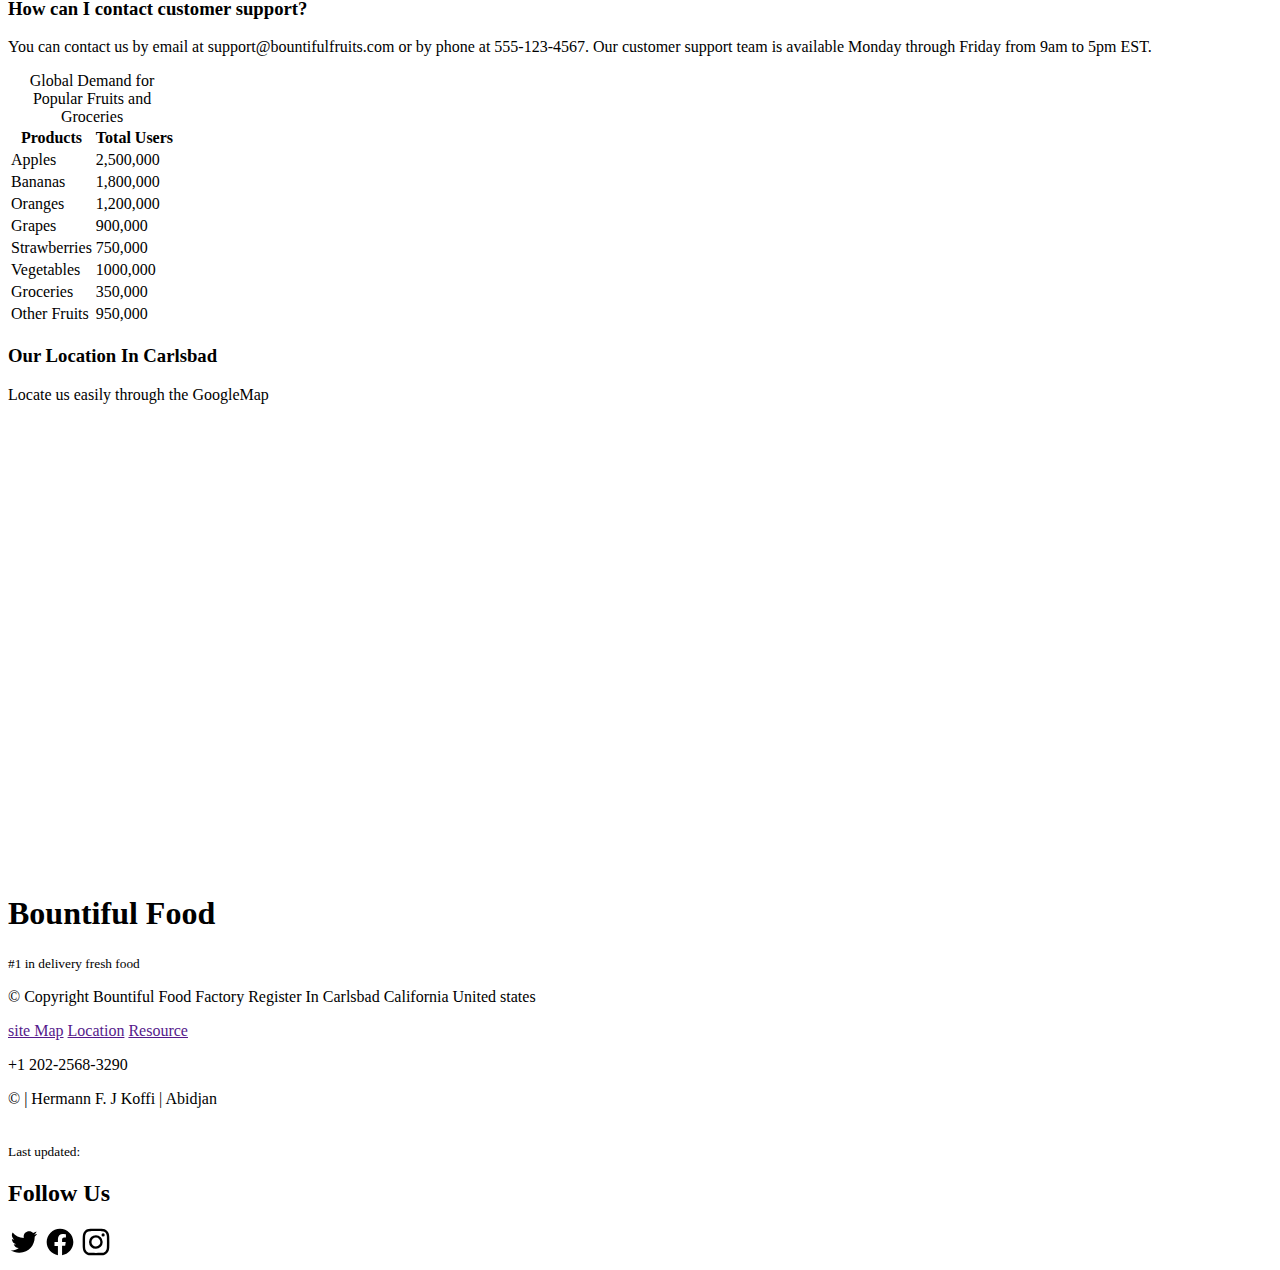
==== commit 24332655: "update" ====
--- a/about-us.html
+++ b/about-us.html
@@ -272,7 +272,7 @@
 
         </div>
     </footer>
-    <script defer src="/scripts/script.js"></script>
+    <script defer src="/bountiful/scripts/script.js"></script>
 </body>
 
 </html>